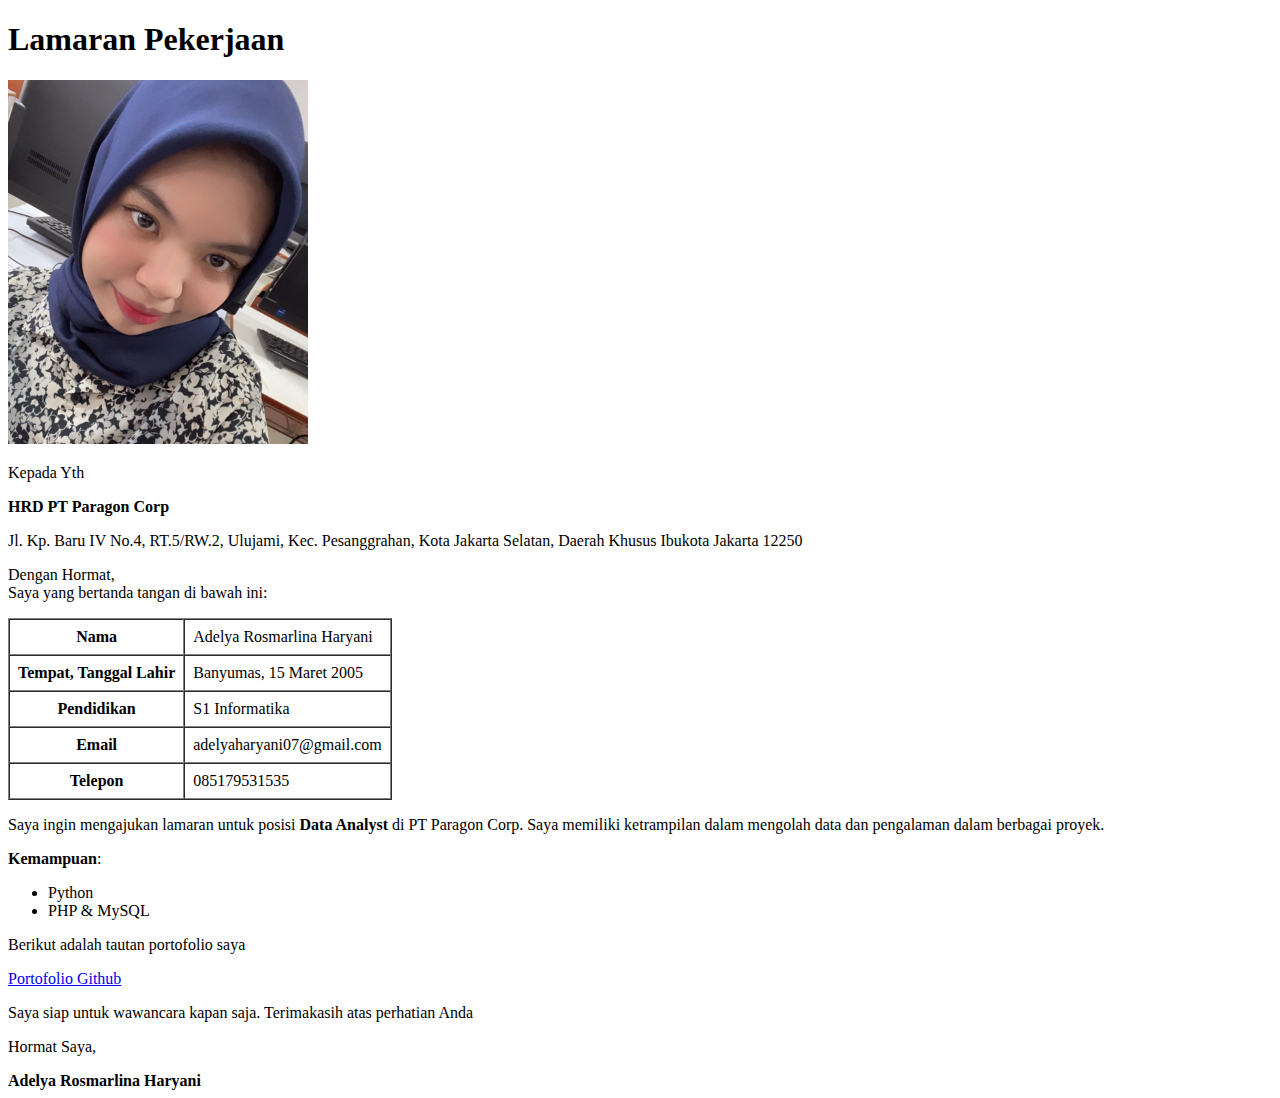
==== index.html @ 8117fc79 "first commit" ====
<!DOCTYPE html>
<html>
    <head>
        <title>Lamaran Pekerjaan</title>
        <meta charset="UTF-8">
    </head>
    <body>
        <h1>Lamaran Pekerjaan</h1>
        <img src="foto.jpg"width="300">
        <p>Kepada Yth</p>
        <b>HRD PT Paragon Corp</b>
        <p>Jl. Kp. Baru IV No.4, RT.5/RW.2, Ulujami, Kec. Pesanggrahan, Kota Jakarta Selatan, Daerah Khusus Ibukota Jakarta 12250</p>
        <p>Dengan Hormat,<br>Saya yang bertanda tangan di bawah ini:</p>
        
        <!-- Tabel data pribadi -->
        <table border="1" cellpadding="8" cellspacing="0">
            <tr>
                <th>Nama</th>
                <td>Adelya Rosmarlina Haryani</td>
            </tr>
            <tr>
                <th>Tempat, Tanggal Lahir</th>
                <td>Banyumas, 15 Maret 2005</td>
            </tr>
            <tr>
                <th>Pendidikan</th>
                <td>S1 Informatika</td>
            </tr>
            <tr>
                <th>Email</th>
                <td>adelyaharyani07@gmail.com</td>
            </tr>
            <tr>
                <th>Telepon</th>
                <td>085179531535</td>
            </tr>
        </table>

        <p>Saya ingin mengajukan lamaran untuk posisi <b>Data Analyst</b> di PT Paragon Corp. Saya memiliki ketrampilan dalam mengolah data dan pengalaman dalam berbagai proyek.</p>
        <p> <b>Kemampuan</b>:</p>
        <ul>
            <li>Python</li>
            <li>PHP & MySQL</li>
        </ul>

        <p>Berikut adalah tautan portofolio saya</p>
        <a href="https://github.com/adelyaharyani">Portofolio Github</a>
        <p>Saya siap untuk wawancara kapan saja. Terimakasih atas perhatian Anda</p>
        <p>Hormat Saya,</p>
        <b>Adelya Rosmarlina Haryani</b>
    </body>
</html>
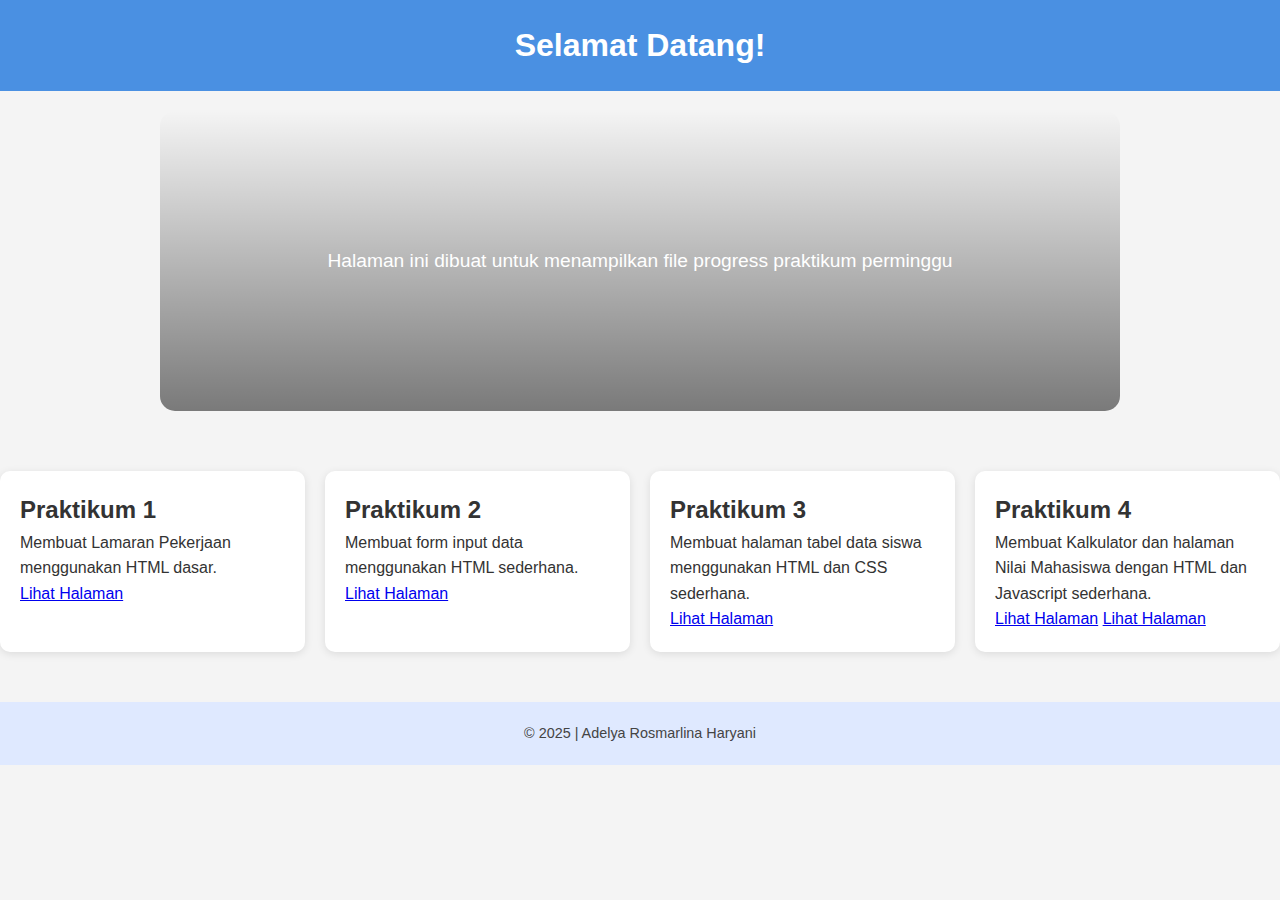
==== commit bb2f9bdc: "Add files via upload" ====
--- a/index.html
+++ b/index.html
@@ -1,52 +1,127 @@
-<!DOCTYPE html>
-<html>
-    <head>
-        <title>Lamaran Pekerjaan</title>
-        <meta charset="UTF-8">
-    </head>
-    <body>
-        <h1>Lamaran Pekerjaan</h1>
-        <img src="foto.jpg"width="300">
-        <p>Kepada Yth</p>
-        <b>HRD PT Paragon Corp</b>
-        <p>Jl. Kp. Baru IV No.4, RT.5/RW.2, Ulujami, Kec. Pesanggrahan, Kota Jakarta Selatan, Daerah Khusus Ibukota Jakarta 12250</p>
-        <p>Dengan Hormat,<br>Saya yang bertanda tangan di bawah ini:</p>
-        
-        <!-- Tabel data pribadi -->
-        <table border="1" cellpadding="8" cellspacing="0">
-            <tr>
-                <th>Nama</th>
-                <td>Adelya Rosmarlina Haryani</td>
-            </tr>
-            <tr>
-                <th>Tempat, Tanggal Lahir</th>
-                <td>Banyumas, 15 Maret 2005</td>
-            </tr>
-            <tr>
-                <th>Pendidikan</th>
-                <td>S1 Informatika</td>
-            </tr>
-            <tr>
-                <th>Email</th>
-                <td>adelyaharyani07@gmail.com</td>
-            </tr>
-            <tr>
-                <th>Telepon</th>
-                <td>085179531535</td>
-            </tr>
-        </table>
-
-        <p>Saya ingin mengajukan lamaran untuk posisi <b>Data Analyst</b> di PT Paragon Corp. Saya memiliki ketrampilan dalam mengolah data dan pengalaman dalam berbagai proyek.</p>
-        <p> <b>Kemampuan</b>:</p>
-        <ul>
-            <li>Python</li>
-            <li>PHP & MySQL</li>
-        </ul>
-
-        <p>Berikut adalah tautan portofolio saya</p>
-        <a href="https://github.com/adelyaharyani">Portofolio Github</a>
-        <p>Saya siap untuk wawancara kapan saja. Terimakasih atas perhatian Anda</p>
-        <p>Hormat Saya,</p>
-        <b>Adelya Rosmarlina Haryani</b>
-    </body>
-</html>
+<!DOCTYPE html>
+<html lang="id">
+<head>
+  <meta charset="UTF-8" />
+  <meta name="viewport" content="width=device-width, initial-scale=1.0" />
+  <title>Landing Page Tugas</title>
+  <style>
+    * {
+      margin: 0;
+      padding: 0;
+      box-sizing: border-box;
+      font-family: 'Segoe UI', sans-serif;
+    }
+
+    body {
+      background-color: #f4f4f4;
+      color: #333;
+      line-height: 1.6;
+    }
+
+    header {
+      background-color: #4a90e2;
+      color: white;
+      padding: 20px 0;
+      text-align: center;
+    }
+
+    .container {
+      max-width: 1000px;
+      margin: auto;
+      padding: 20px;
+    }
+
+    .intro {
+      text-align: center;
+      margin-bottom: 40px;
+      padding: 60px 20px;
+      color: white;
+      background: linear-gradient(rgba(0, 0, 0, 0), rgba(0,0,0,0.5)),
+            url('https://images.unsplash.com/photo-1503676260728-1c00da094a0b') center/cover no-repeat;
+
+      border-radius: 15px;
+      min-height: 300px;
+      display: flex;
+      flex-direction: column;
+      justify-content: center;
+    }
+
+    .intro h1 {
+      font-size: 2.5rem;
+      margin-bottom: 10px;
+    }
+
+    .intro p {
+      font-size: 1.2rem;
+      color: white;
+    }
+
+    .features {
+      display: grid;
+      grid-template-columns: repeat(auto-fit, minmax(250px, 1fr));
+      gap: 20px;
+    }
+
+    .card {
+      background-color: white;
+      border-radius: 10px;
+      padding: 20px;
+      box-shadow: 0 2px 8px rgba(0, 0, 0, 0.1);
+      transition: transform 0.2s ease;
+    }
+
+    .card:hover {
+      transform: translateY(-5px);
+    }
+
+    footer {
+      text-align: center;
+      padding: 20px;
+      background-color: #dfe9ff;
+      margin-top: 50px;
+      font-size: 0.9rem;
+      color: #444;
+    }
+  </style>
+</head>
+<body>
+  <header>
+    <h1>Selamat Datang!</h1>
+  </header>
+
+  <div class="container">
+    <div class="intro">
+      <p>Halaman ini dibuat untuk menampilkan file progress praktikum perminggu</p>
+</div>
+    </div>
+
+    <div class="features">
+      <div class="card">
+        <h2>Praktikum 1</h2>
+        <p> Membuat Lamaran Pekerjaan menggunakan HTML dasar.</p>
+        <a href="./Praktikum1/Lamaran Pekerjaan.html" target="_blank">Lihat Halaman</a>
+      </div>
+      <div class="card">
+        <h2>Praktikum 2</h2>
+        <p>Membuat form input data menggunakan HTML sederhana.</p>
+        <a href="./Praktikum2/form.html" target="_blank" class="btn">Lihat Halaman</a>
+      </div>
+      <div class="card">
+        <h2>Praktikum 3</h2>
+        <p>Membuat halaman tabel data siswa menggunakan HTML dan CSS sederhana.</p>
+        <a href="./Praktikum3/css.html" target="_blank" class="btn">Lihat Halaman</a>
+      </div>
+      <div class="card">
+        <h2>Praktikum 4</h2>
+        <p>Membuat Kalkulator dan halaman Nilai Mahasiswa dengan HTML dan Javascript sederhana.</p>
+        <a href="./Praktikum4/Kalkulator.html" target="_blank" class="btn">Lihat Halaman</a>
+        <a href="./Praktikum4/Nilai Mahasiswa.html" target="_blank" class="btn">Lihat Halaman</a>
+      </div>
+    </div>
+  </div>
+
+  <footer>
+    &copy; 2025 | Adelya Rosmarlina Haryani
+  </footer>
+</body>
+</html>
